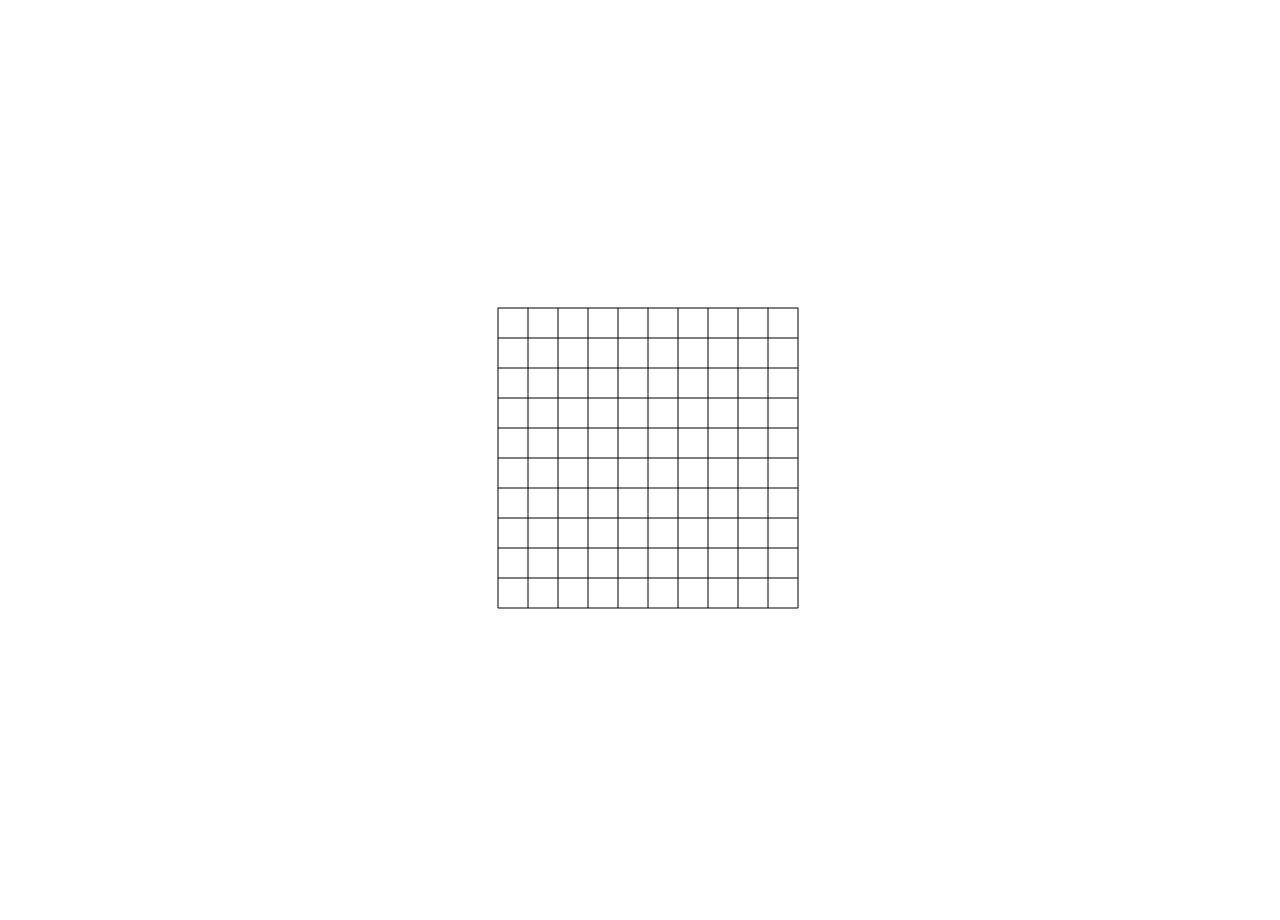
==== 2D/index.html @ d9ada561 "split mainapp & clean up code & update generate blocks method" ====
<!DOCTYPE html>
<html lang="en">
<head>
	<meta charset="UTF-8"/><meta http-equiv="X-UA-Compatible" content="IE-edge">
	<meta name="viewport" content="width=device-width, initial-scale=1.0, user-scalable=no">
	<meta name="description" content="Pavages de Polyominos.">
	<title>Polyominos 2D</title>
	<link rel="shortcut icon" href="../assets/icon.png">	
</head>
<body>
	<canvas id="myCanvas"></canvas>
</body>
<script type="module" src="./js/main.js"></script>
<script type="text/javascript" src="./js/polyomino.js"></script>
<script type="text/javascript" src="./js/board.js"></script>
<script type="text/javascript" src="../libs/dat.gui.js" defer></script>
</html>
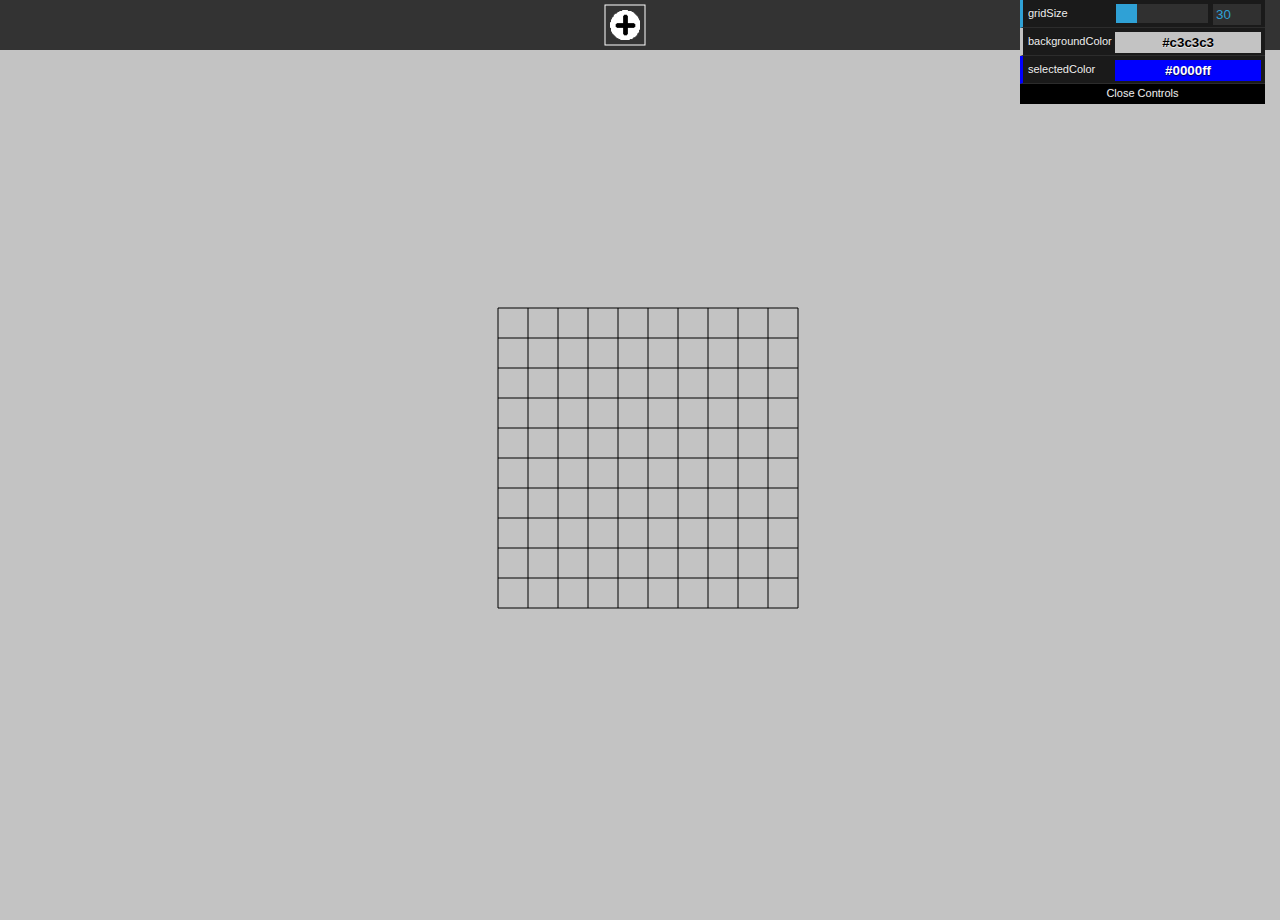
==== commit 4b9024d8: "Merge pull request #9 from Viet281101/make-custom-tool" ====
--- a/2D/index.html
+++ b/2D/index.html
@@ -5,13 +5,11 @@
 	<meta name="viewport" content="width=device-width, initial-scale=1.0, user-scalable=no">
 	<meta name="description" content="Pavages de Polyominos.">
 	<title>Polyominos 2D</title>
-	<link rel="shortcut icon" href="../assets/icon.png">	
+	<link rel="shortcut icon" href="../assets/icon.png">
+	<link rel="stylesheet" href="./style.css">
 </head>
 <body>
 	<canvas id="myCanvas"></canvas>
+	<script type="module" src="./js/main.js"></script>
 </body>
-<script type="module" src="./js/main.js"></script>
-<script type="text/javascript" src="./js/polyomino.js"></script>
-<script type="text/javascript" src="./js/board.js"></script>
-<script type="text/javascript" src="../libs/dat.gui.js" defer></script>
 </html>
--- a/2D/style.css
+++ b/2D/style.css
@@ -0,0 +1,9 @@
+@charset "UTF-8";
+* {
+	user-select: none;
+	-moz-user-select: none;
+	-webkit-user-select: none;
+	-ms-user-select: none;
+}
+body {overflow: hidden;}
+.dg {z-index: 100 !important;}
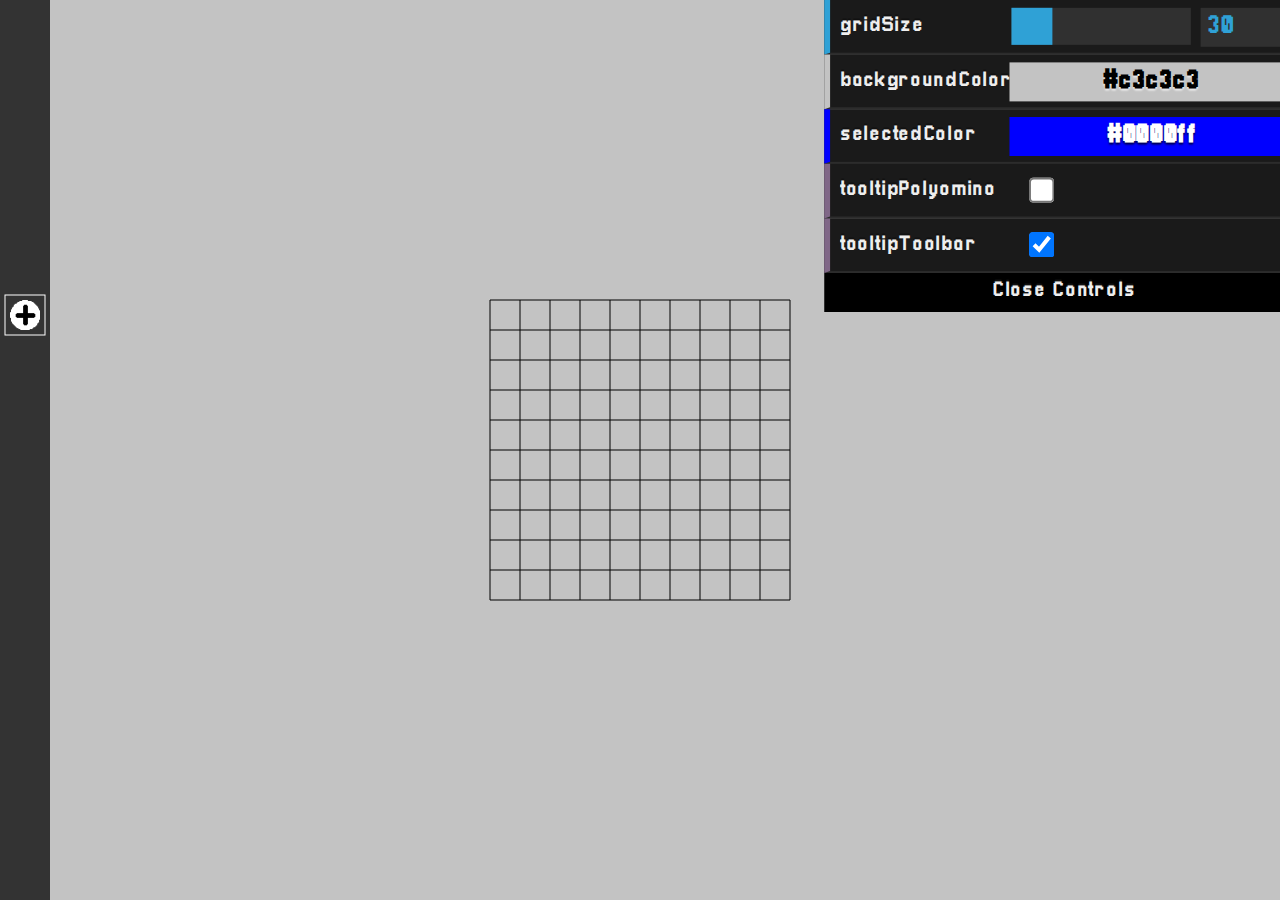
==== commit 4380d542: "add toolbar to 3D version" ====
--- a/2D/index.html
+++ b/2D/index.html
@@ -4,7 +4,7 @@
 	<meta charset="UTF-8"/><meta http-equiv="X-UA-Compatible" content="IE-edge">
 	<meta name="viewport" content="width=device-width, initial-scale=1.0, user-scalable=no">
 	<meta name="description" content="Pavages de Polyominos.">
-	<title>Polyominos 2D</title>
+	<title>2D Polyominoes</title>
 	<link rel="shortcut icon" href="../assets/icon.png">
 	<link rel="stylesheet" href="./style.css">
 </head>
--- a/2D/style.css
+++ b/2D/style.css
@@ -1,9 +1,4 @@
 @charset "UTF-8";
-* {
-	user-select: none;
-	-moz-user-select: none;
-	-webkit-user-select: none;
-	-ms-user-select: none;
-}
-body {overflow: hidden;}
-.dg {z-index: 100 !important;}
+@font-face {font-family:'Pixellari';src: url("../assets/Pixellari.ttf") format("truetype");}
+* {font-family: 'Pixellari', sans-serif;user-select: none; -moz-user-select: none; -webkit-user-select: none; -ms-user-select: none;}
+.dg {z-index: 100 !important; position: fixed;top: 0;right: -15px;transform-origin: top right;transform: scale(1.3);}
